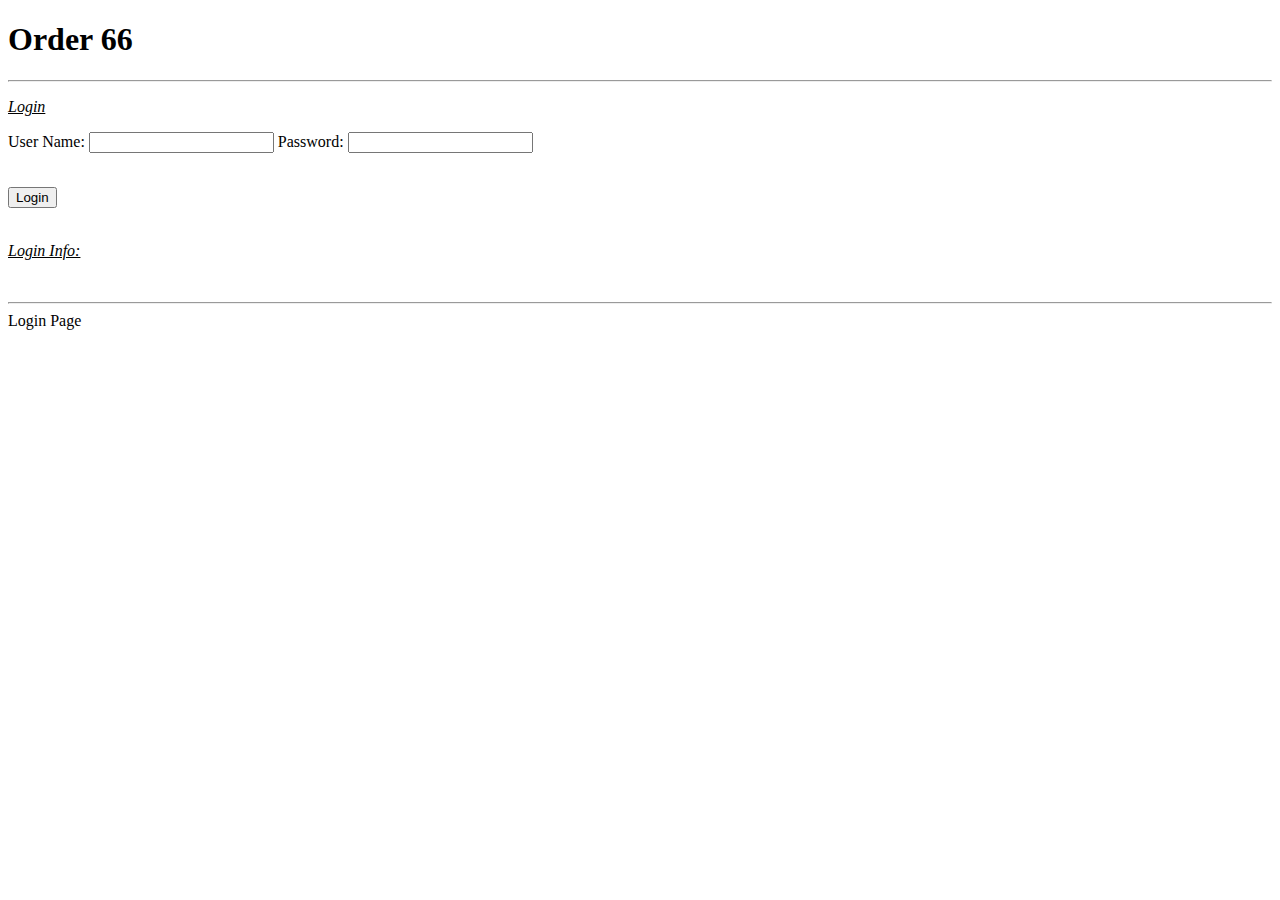
==== ProjectTemplate/index.html @ 4421d00f "DB ONLINE" ====
﻿<!DOCTYPE html>
<html>
<head>
    <meta charset="utf-8" />
    <title></title>
    <!--DO NOT FORGET THIS SCRIPT TAG SO YOU CAN USE JQUERY!!!!!-->
    <script src="https://ajax.googleapis.com/ajax/libs/jquery/3.3.1/jquery.min.js"></script>
    <script src="https://mysqljs.com/mysql.js" type="text/javascript"></script>

    <!--YOUR OWN JAVASCRIPT CAN GO RIGHT HERE-->
    <script type="text/javascript">
        function TestButtonHandler() {
            var webMethod = "ProjectServices.asmx/TestConnection";
            //var U = document.getElementById("User").value;
            //var P = document.getElementById("Pass").value
            var parameters = "{}";
        }

        //jQuery ajax method
        $.ajax({
            type: "POST",
            url: webMethod,
            data: parameters,
            contentType: "application/json; charset=utf-8",
            dataType: "json",
            success: function (msg) {
                var responseFromServer = msg.d;
                alert(responseFromServer);
            },
            error: function (e) {
                alert("this code will only execute if javascript is unable to access the webservice");
            }
        });

        function dbTest() {

            var user = document.getElementById("User").value;
            console.log(user, typeof (user));
            var pass = document.getElementById("Pass").value;
            var sqlStmt = "SELECT * FROM Users ";
            var whereClause = "Where userID = " + "'" + String(user) + "'";

            console.log(user);

            sqlStmt = sqlStmt + whereClause;

            MySql.Execute(
                "107.180.1.16",
                "group7-2",
                "!!Group7",
                "group7-2",
                sqlStmt,
                function (data) {
                    console.log(data);
                }
            );

        }


    </script>
    <!--END OF YOUR OWN JAVASCRIPT-->
    <!--AND YOUR OWN CSS CAN GO HERE AS WELL-->
    <style>
    </style>
    <!--END OF YOUR OWN CSS-->
</head>
<body>
    <header>
        <h1>Order 66</h1>
        <hr id="horiz">
    </header>

    <main>
        <section class="inputArea">
            <p><i><u>Login</u></i></p>
            <div>
                <p>User Name: <input type="text" id="User"> Password: <input type="text" id="Pass"></p>
            </div>
            <br>
            <button onclick="dbTest()">Login</button>
        </section>
        <br>
        <p><i><u>Login Info:</u></i></p>
    </main>

    <footer>
        <br>
        <hr id="horiz">
        Login Page
    </footer>
    <script src="http://code.jquery.com/jquery-3.4.1.min.js" type="text/javascript"></script>
    <script src="generateRegistration.js" type="text/javascript"></script>
</body>
</html >
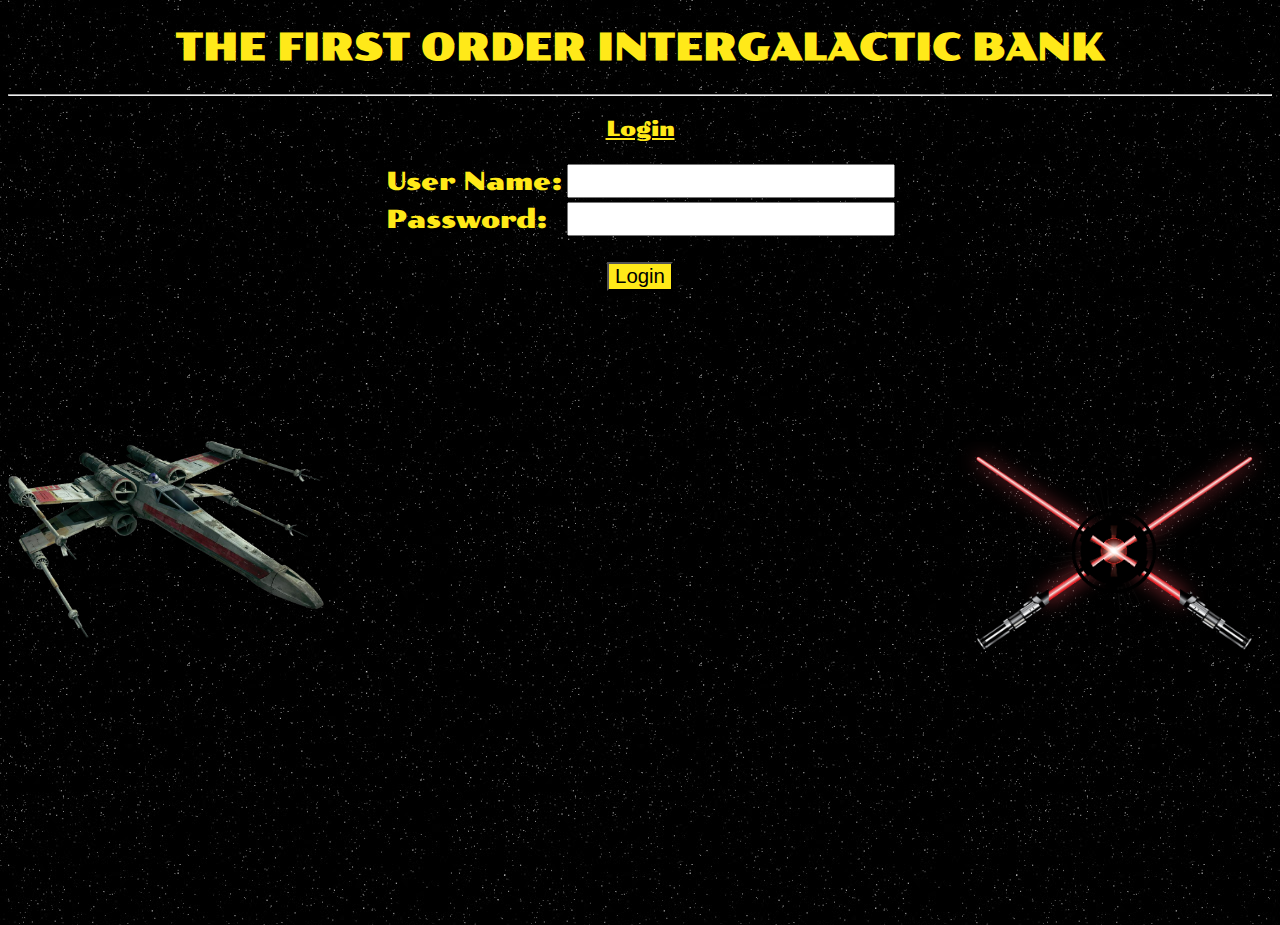
==== commit 64e84da1: "hopefully last commit" ====
--- a/ProjectTemplate/index.html
+++ b/ProjectTemplate/index.html
@@ -2,46 +2,19 @@
 <html>
 <head>
     <meta charset="utf-8" />
-    <title></title>
-    <!--DO NOT FORGET THIS SCRIPT TAG SO YOU CAN USE JQUERY!!!!!-->
+    <title>The First Order Intergalactic Bank</title>
     <script src="https://ajax.googleapis.com/ajax/libs/jquery/3.3.1/jquery.min.js"></script>
     <script src="https://mysqljs.com/mysql.js" type="text/javascript"></script>
+    <link rel="stylesheet" type="text/css" href="bank.css">
+    <link href="https://fonts.googleapis.com/css?family=Poller+One&display=swap" rel="stylesheet">
 
-    <!--YOUR OWN JAVASCRIPT CAN GO RIGHT HERE-->
     <script type="text/javascript">
-        function TestButtonHandler() {
-            var webMethod = "ProjectServices.asmx/TestConnection";
-            //var U = document.getElementById("User").value;
-            //var P = document.getElementById("Pass").value
-            var parameters = "{}";
-        }
-
-        //jQuery ajax method
-        $.ajax({
-            type: "POST",
-            url: webMethod,
-            data: parameters,
-            contentType: "application/json; charset=utf-8",
-            dataType: "json",
-            success: function (msg) {
-                var responseFromServer = msg.d;
-                alert(responseFromServer);
-            },
-            error: function (e) {
-                alert("this code will only execute if javascript is unable to access the webservice");
-            }
-        });
 
         function dbTest() {
-
             var user = document.getElementById("User").value;
-            console.log(user, typeof (user));
             var pass = document.getElementById("Pass").value;
             var sqlStmt = "SELECT * FROM Users ";
-            var whereClause = "Where userID = " + "'" + String(user) + "'";
-
-            console.log(user);
-
+            var whereClause = "Where userID = " + "'" + String(user) + "'" + " AND userPass = " + "'" + String(pass) + "'";
             sqlStmt = sqlStmt + whereClause;
 
             MySql.Execute(
@@ -51,45 +24,54 @@
                 "group7-2",
                 sqlStmt,
                 function (data) {
-                    console.log(data);
+                    if (data['Result'].length == 0) {
+                        alert("Wrong User name or Password!");
+
+                    } else {
+                        localStorage.setItem('key', user);
+                        window.location = "Homepage.html"
+                    }
                 }
             );
-
-        }
+        };
 
 
     </script>
-    <!--END OF YOUR OWN JAVASCRIPT-->
-    <!--AND YOUR OWN CSS CAN GO HERE AS WELL-->
-    <style>
-    </style>
-    <!--END OF YOUR OWN CSS-->
 </head>
+
 <body>
+    <audio autoplay>
+        <source src="starWarsCantina.mp3" type="audio/mpeg">
+    </audio> 
+
     <header>
-        <h1>Order 66</h1>
+        <h1>THE FIRST ORDER INTERGALACTIC BANK</h1>
         <hr id="horiz">
     </header>
 
     <main>
         <section class="inputArea">
-            <p><i><u>Login</u></i></p>
-            <div>
-                <p>User Name: <input type="text" id="User"> Password: <input type="text" id="Pass"></p>
-            </div>
+            <p><u>Login</u></p>
+            <table>
+                <tr>
+                    <td><label for="User">User Name:</label></td>
+                    <td><input type="text" id="User"> <br></td>
+                </tr>
+                <tr>
+                    <td><label for="Pass">Password:</label></td>
+                    <td><input type="password" id="Pass"></td>
+                </tr>
+            </table>
             <br>
             <button onclick="dbTest()">Login</button>
         </section>
-        <br>
-        <p><i><u>Login Info:</u></i></p>
+
+        <div class="loginPictures">
+            <img style="float:left;" src="xWing.png">
+            <img style="float:right;" src="lightsabers.png">
+        </div>
     </main>
-
-    <footer>
-        <br>
-        <hr id="horiz">
-        Login Page
-    </footer>
     <script src="http://code.jquery.com/jquery-3.4.1.min.js" type="text/javascript"></script>
     <script src="generateRegistration.js" type="text/javascript"></script>
 </body>
-</html >
+</html>
--- a/ProjectTemplate/bank.css
+++ b/ProjectTemplate/bank.css
@@ -0,0 +1,134 @@
+* {
+	font-size: 105%;
+	cursor: url("Star_Destroyer_Cursor.cur"), auto;
+}
+
+body, html {
+  height: 100%;
+}
+
+html {
+	background-image: url("starBackground.jpg");
+}
+
+body {
+	font-family: 'Poller One', serif;
+	color: #ffe919;
+}
+
+header {
+	text-align: center;
+	font-size: 200%;
+}
+
+main {
+	text-align: center;
+}
+
+hr {
+	color: #ffe919;
+}
+
+button {
+	background-color: #ffe919;
+}
+
+li {
+    display: inline-block;
+    width: 200px;
+    padding-left: 5%;
+}
+
+table {
+	margin: auto;
+}
+
+table td {
+	text-align: left;
+}
+
+div.topPage {
+    background-color: black;
+    font: 18px;
+    color: white;
+    overflow: hidden;
+    padding-left: 2em;
+}
+
+div.centerPage{
+    font-weight: bold;
+    padding-bottom: 16%;
+    margin: 0 auto;
+    padding-left: 2em;
+}
+
+div.bottomPage {
+    background-color: black;
+    font: 12px;
+    color: white;
+    overflow: hidden;
+}
+
+.homepageHeader {
+	height: 170px;
+	margin: auto;
+}
+
+.loginPictures {
+	margin-top: 150px;
+}
+
+.loginPictures img {
+	height: 25%;
+	width: 25%;
+}
+
+.transactionLog td {
+	text-align: center;
+	margin-right: 50px;
+	margin-left: 50px;
+	border: 2px solid #ffffff;
+}
+
+.transactionLog th {
+	padding-right: 15px;
+	padding-left: 15px;
+}
+
+.centerPage h3 {
+	text-align: center;
+}
+
+#transactionCount {
+	margin-bottom: 100px;
+}
+
+#transactionButtonDiv {
+	text-align: center;
+}
+
+#deathStar {
+	float: left;
+}
+
+#starDestroyer {
+	float: right;
+	margin-top: 50px;
+}
+
+#account {
+    float: left;
+    font-size: 24px;
+    margin-left: 10%;
+}
+
+
+#signOut {
+    float: right;
+    font-size: 24px;
+    margin-right: 10%;
+}
+
+#signOut a:visited {
+	color: white;
+}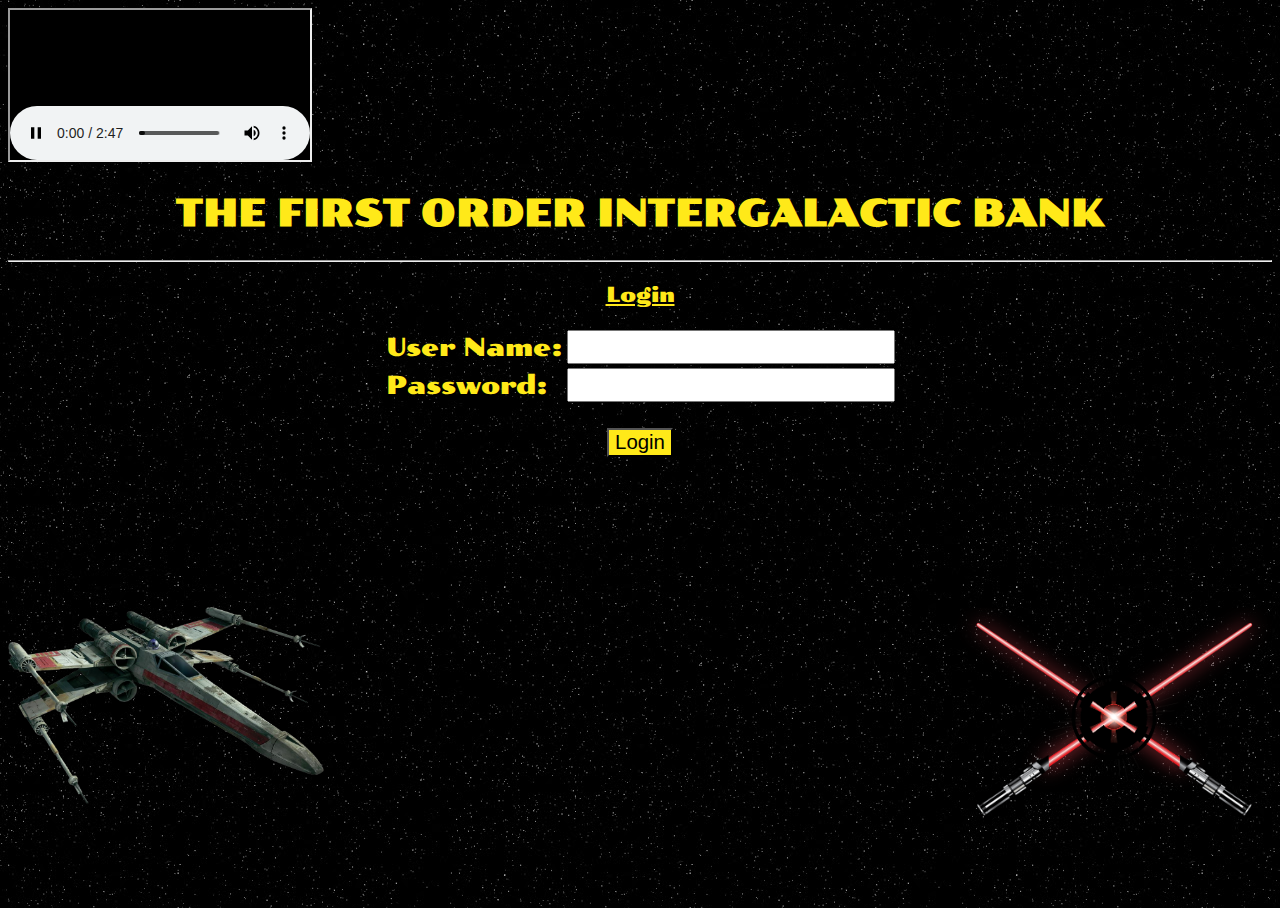
==== commit b7c2c5e3: "last commit with iframe" ====
--- a/ProjectTemplate/index.html
+++ b/ProjectTemplate/index.html
@@ -40,9 +40,7 @@
 </head>
 
 <body>
-    <audio autoplay>
-        <source src="starWarsCantina.mp3" type="audio/mpeg">
-    </audio> 
+    <iframe src="starWarsCantina.mp3" allow="autoplay" id="backgroundAudio"></iframe>
 
     <header>
         <h1>THE FIRST ORDER INTERGALACTIC BANK</h1>
--- a/ProjectTemplate/bank.css
+++ b/ProjectTemplate/bank.css
@@ -1,6 +1,5 @@
 * {
 	font-size: 105%;
-	cursor: url("Star_Destroyer_Cursor.cur"), auto;
 }
 
 body, html {
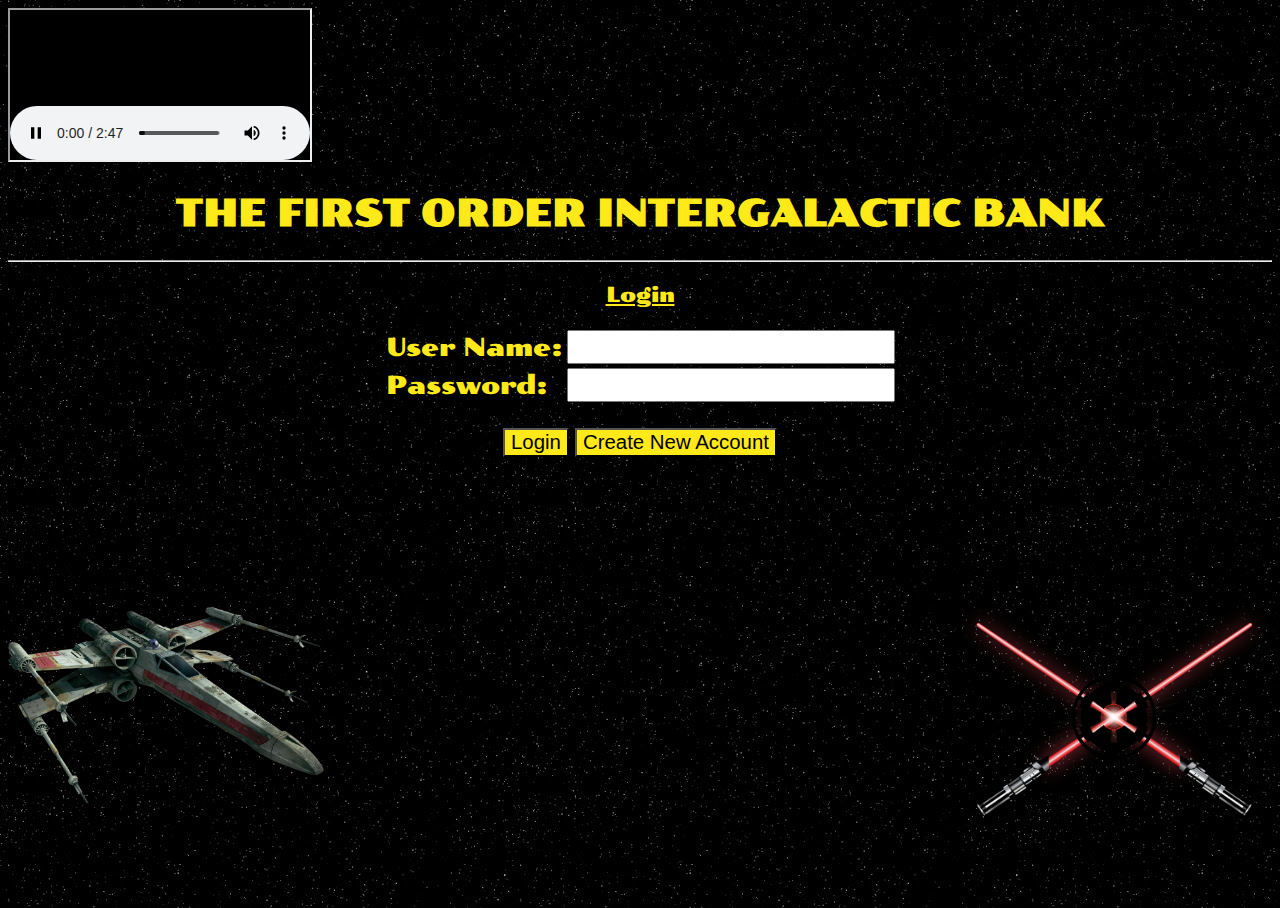
==== commit ff967dd0: "create account page" ====
--- a/ProjectTemplate/index.html
+++ b/ProjectTemplate/index.html
@@ -35,12 +35,11 @@
             );
         };
 
-
     </script>
 </head>
 
 <body>
-    <iframe src="starWarsCantina.mp3" allow="autoplay" id="backgroundAudio"></iframe>
+    <iframe src="starWarsCantina.mp3" allow="autoplay" id="backgroundAudio" onclick="hide()"></iframe>
 
     <header>
         <h1>THE FIRST ORDER INTERGALACTIC BANK</h1>
@@ -62,6 +61,7 @@
             </table>
             <br>
             <button onclick="dbTest()">Login</button>
+            <button onclick="window.location.href='./account_page.html'">Create New Account</button>
         </section>
 
         <div class="loginPictures">
